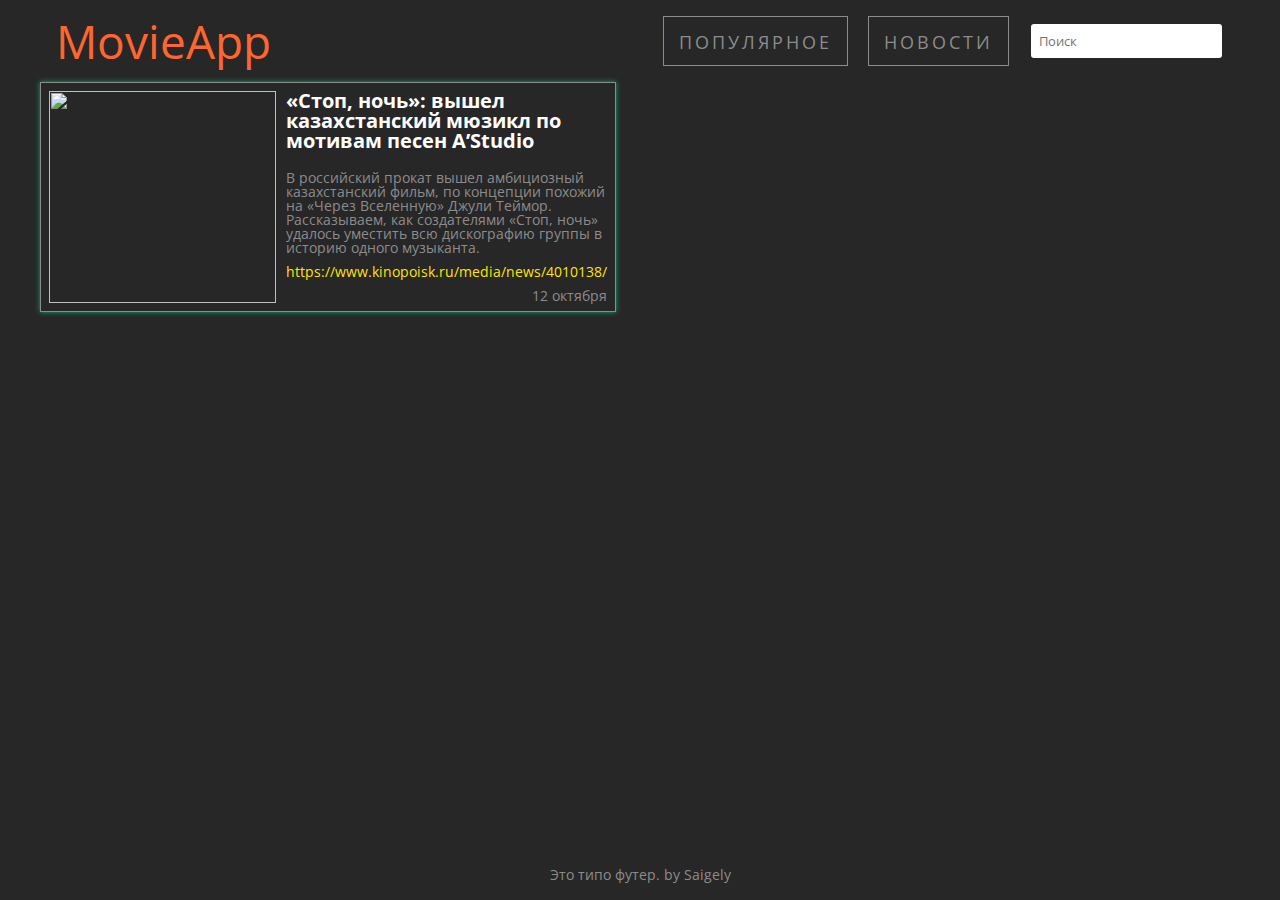
==== 4_moveApp/news.html @ baae611f "create html and css for news_page" ====
<!DOCTYPE html>
<html lang="ru">

<head>
    <meta charset="UTF-8">
    <meta name="viewport" content="width=device-width, initial-scale=1.0">
    <link rel="preconnect" href="https://fonts.googleapis.com">
    <link rel="preconnect" href="https://fonts.gstatic.com" crossorigin>
    <link href="https://fonts.googleapis.com/css2?family=Open+Sans&display=swap" rel="stylesheet">
    <link rel="stylesheet" href="css/style.css">
    <title>MoveApp. Новости</title>
</head>

<body>
    <div class="wrapper">
        <header class="header">
            <div class="container">
                <div class="header__content">
                    <a href="index.html" class="header__logo">MovieApp</a>
                    <nav class="menu">
                        <ul class="menu__list">
                            <li class="menu__item"><a href="index.html" class="menu__link">Популярное</a></li>
                            <li class="menu__item"><a href="news.html" class="menu__link">Новости</a></li>
                            <!-- <li class="menu__item"><a href="" class="menu__link"></a></li>
                            <li class="menu__item"><a href="" class="menu__link"></a></li> -->
                        </ul>
                    </nav>
                    <form>
                        <input type="text" class="header__search" placeholder="Поиск">
                    </form>
                </div>
            </div>
        </header>
        <main class="main">
            <section class="news">
                <div class="container">
                    <div class="news__feed feed">
                        <div class="feed__item">
                            <div class="feed__img">
                                <img src="https://kinopoisk-ru.clstorage.net/KFK158153/5959e6Jd/[base64]"
                                    alt="" class="">
                            </div>
                            <div class="feed__content">
                                <h2 class="feed__title">«Стоп, ночь»: вышел казахстанский мюзикл по мотивам песен
                                    A’Studio</h2>
                                <p class="feed__description">В российский прокат вышел амбициозный казахстанский фильм,
                                    по концепции похожий на «Через Вселенную» Джули Теймор. Рассказываем, как
                                    создателями «Стоп, ночь» удалось уместить всю дискографию группы в историю одного
                                    музыканта.</p>
                                <a href="https://www.kinopoisk.ru/media/news/4010138/"
                                    class="feed__link">https://www.kinopoisk.ru/media/news/4010138/</a>
                                <p class="feed__published-info">12 октября</p>
                            </div>

                        </div>
                        
                    </div>
                </div>
            </section>

        </main>
        <footer class="footer">
            <div class="container">
                <div class="foter__text">
                    Это типо футер. by Saigely
                </div>
            </div>
        </footer>
    </div>
    <script src="js/news_script.js"></script>
</body>

</html>
---- 4_moveApp/css/style.css ----
/*ОБНУЛЕНИЕ*/

* {
  padding: 0;
  margin: 0;
  border: 0;
}

*,
*:before,
*:after {
  -moz-box-sizing: border-box;
  -webkit-box-sizing: border-box;
  box-sizing: border-box;
}

:focus,
:active {
  outline: none;
}

a:focus,
a:active {
  outline: none;
}

nav,
footer,
header,
aside {
  display: block;
}

html,
body {
  height: 100%;
  width: 100%;
  font-size: 100%;
  line-height: 1;
  font-size: 14px;
  -ms-text-size-adjust: 100%;
  -moz-text-size-adjust: 100%;
  -webkit-text-size-adjust: 100%;
}

input,
button,
textarea {
  font-family: inherit;
}

input::-ms-clear {
  display: none;
}

button {
  cursor: pointer;
}

button::-moz-focus-inner {
  padding: 0;
  border: 0;
}

a,
a:visited {
  text-decoration: none;
  color: inherit;
}

a:hover {
  text-decoration: none;
}

ul li {
  list-style: none;
}

img {
  vertical-align: top;
}

h1,
h2,
h3,
h4,
h5,
h6 {
  font-size: inherit;
  font-weight: 400;
}

.wrapper {
  display: flex;
  flex-direction: column;
  height: 100%;
}

body {
  background-color: #272727;
  font-family: 'Open Sans', sans-serif;

  color: #8c8c8c;
}

.container {
  max-width: 1200px;
  margin: 0 auto;
}

.header__content {
  display: flex;
  justify-content: space-between;
  align-items: center;
  padding: 16px;
  min-height: 60px;

}

.header__content .header__logo {
  font-size: 46px;
  margin-right: auto;
  color: #ff652f;
}

.menu {

  font-size: 18px;
}

.menu__list {
  display: flex;
}

.menu__item {
  margin-right: 20px;
  border: 1px solid #8c8c8c;
  padding: 0 15px;
  text-align: center;
  line-height: 50px;
  height: 50px;
  letter-spacing: 3px;
  transition: .3s 0s all ease-in-out;
  text-transform: uppercase;
}

.menu__item:hover {
  background: #5b5b5b;
  color: #000;
}


.menu__link {
  display: block;
  height: 100%;
  width: 100%;

}

.header__search {
  padding: 8px;
  border: 2px solid #272727;
  border-radius: 5px;
}

.main {
  margin-bottom: auto;
}

.film-list__movies {
  display: flex;
  flex-wrap: wrap;
  justify-content: space-around;
}

.movie {
  width: 240px;
  margin: 10px;
  position: relative;
}

.movie__cover-inner {
  position: relative;
  height: 360px;
}

.movie__cover {
  max-width: 100%;
  height: 100%;
}

.movie__cover--darkened {
  background-color: #000;
  opacity: 0.1;
  position: absolute;
  top: 0;
  left: 0;
  right: 0;
  max-width: 100%;
  height: 100%;
  z-index: 1;
  transition: all 0.3s ease;
}

.movie__cover--darkened:hover {
  background-color: grey;
  cursor: pointer;
}

.movie__info {
  padding: 10px 0px;

}

.movie__title {
  font-size: 16px;
  margin-bottom: 5px;
  color: #14a76c;
}

.movie__category {
  font-size: 14px;
  color: #ffe400;
}

.movie__average {
  position: absolute;
  top: 10px;
  left: 10px;
  border-radius: 50%;
  width: 36px;
  height: 36px;
  display: flex;
  justify-content: center;
  align-items: center;
  background-color: #272727;
  font-size: 14px;
}

.movie__average_disable {
  display: none;
}

.movie__average_green {
  border: 1px solid green;
}

.movie__average_orange {
  border: 1px solid orange;
}

.movie__average_red {
  border: 1px solid red;
}


.modal {
  display: none;
  position: fixed;
  z-index: 100;
  left: 0;
  top: 0;
  width: 100%;
  height: 100%;
  overflow: auto;
  background-color: rgba(0, 0, 0, 0.5);
  transition: width 2s;
}

.modal--show {
  display: flex;
  justify-content: center;
  align-items: center;
}

.modal__card {
  background-color: #ffffff;
  max-width: 600px;
  padding: 16px;
  box-shadow: 0 0 20px 0 rgba(0, 0, 0, 0.5);
  background-color: #272727;
  color: #ffffff;
  display: flex;
  flex-direction: column;
  line-height: 1.2;
}

.modal__movie-backdrop {
  width: 200px;
  margin: 0 auto;
}

.modal__title {
  font-size: 24px;
  margin: 10px auto;
}

.modal__movie-info {
  margin-left: 20px;
  font-size: 16px;
}

.modal__movie-info_grey {
  color: hsla(0, 0%, 100%, .6);
}

.modal__button-close {
  padding: 8px;
  margin: 10px;
  align-self: center;
  width: 170px;
  height: 38px;
  border: 2px solid #272727;
  border-radius: 5px;
}

.modal__movie-site {
  color: #ffe400
}

ul li {
  padding: 5px;
}

.stop-scrolling {
  height: 100%;
  overflow: hidden;
}

.pagination {
  display: flex;
  justify-content: center;
}

.pagination__list {
  display: flex;
}

.pagination__item {
  padding: 8px;
  margin: 8px;
  cursor: pointer;
}

.pagination__item_ellipsis {
  cursor: default;
}


.pagination__item_active {
  font-weight: 800;
  color: gold;
}

.footer {
  min-height: 50px;
}

.foter__text {
  text-align: center;
  line-height: 50px;
}

/* НОВОСТИ */

.news {}

.container {}

.news__feed {}

.feed {
  display: flex;
  flex-wrap: wrap;
  gap: 10px;
}

.feed__item {
  display: flex;
  flex: 0 1 48%;
  min-height: 200px;
  padding: 8px;
  border: 1px solid #8c8c8c;
  box-shadow: 0 0 5px #14a76c;
  gap: 10px;
}

.feed__img {
  position: relative;
  flex: 1 0 40%;
}

.feed__img img {
  position: absolute;
  top: 0;
  left: 0;
  object-fit: cover;
  width: 100%;
  height: 100%;
}

.feed__content {
  display: flex;
  flex-direction: column;
  flex: 0 1 48%;
  max-width: 100%;
}


.feed__title {
  font-size: 20px;
  font-weight: 700;
  color: #ffffff;
  margin-bottom: 20px;
  max-width: 100%;
}

.feed__description {
  margin-bottom: 10px;
  max-width: 100%;
}

.feed__content .feed__link {
  margin-bottom: 10px;
  color: #ffe400;
}

.feed__content .feed__link:hover {
  color: #928513;
  max-width: 100%;
}

.feed__published-info {
  align-self: flex-end;
}
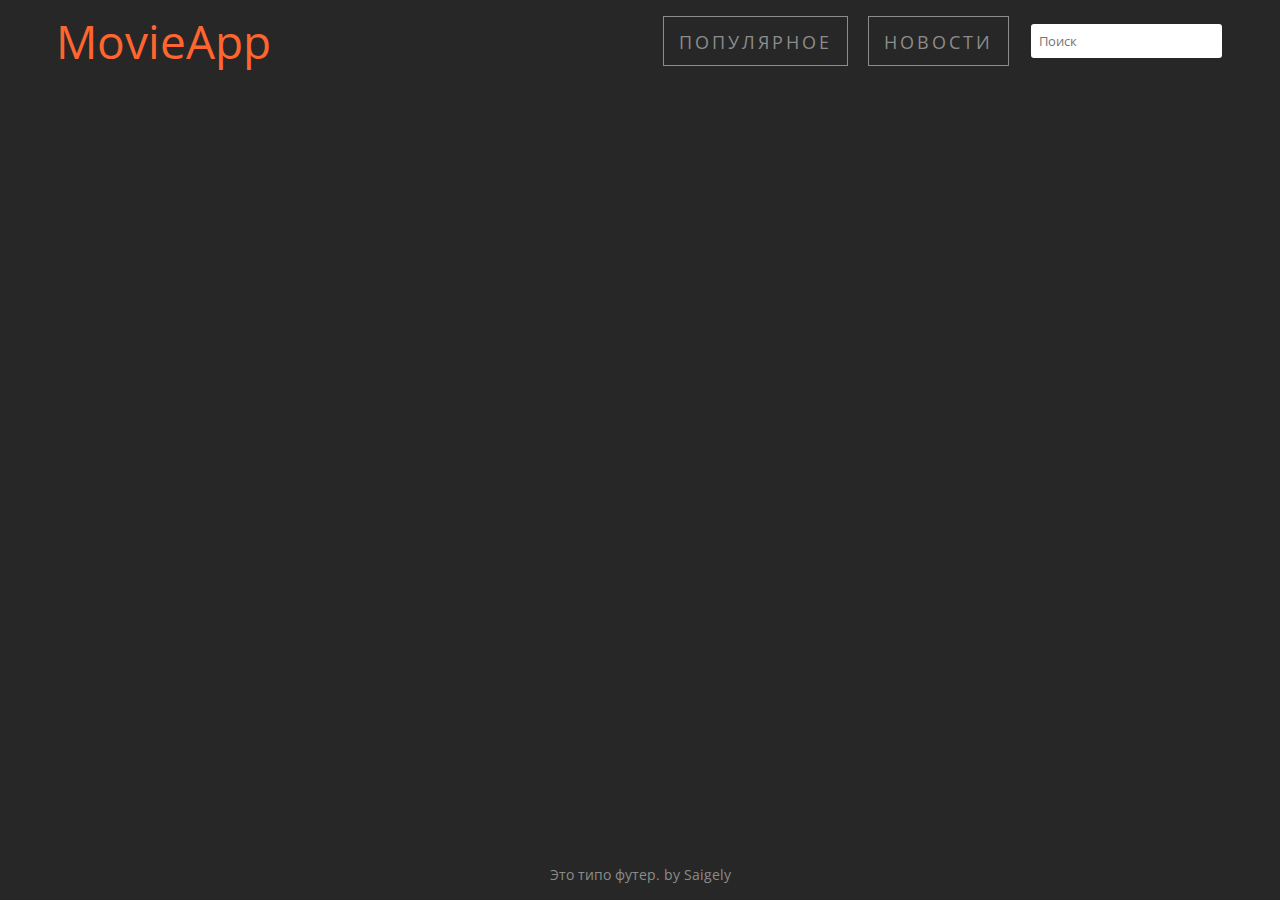
==== commit a6511905: "add render feed news add tiny visual debug try... catch in script.js for index.html" ====
--- a/4_moveApp/news.html
+++ b/4_moveApp/news.html
@@ -34,25 +34,8 @@
         <main class="main">
             <section class="news">
                 <div class="container">
-                    <div class="news__feed feed">
-                        <div class="feed__item">
-                            <div class="feed__img">
-                                <img src="https://kinopoisk-ru.clstorage.net/KFK158153/5959e6Jd/[base64]"
-                                    alt="" class="">
-                            </div>
-                            <div class="feed__content">
-                                <h2 class="feed__title">«Стоп, ночь»: вышел казахстанский мюзикл по мотивам песен
-                                    A’Studio</h2>
-                                <p class="feed__description">В российский прокат вышел амбициозный казахстанский фильм,
-                                    по концепции похожий на «Через Вселенную» Джули Теймор. Рассказываем, как
-                                    создателями «Стоп, ночь» удалось уместить всю дискографию группы в историю одного
-                                    музыканта.</p>
-                                <a href="https://www.kinopoisk.ru/media/news/4010138/"
-                                    class="feed__link">https://www.kinopoisk.ru/media/news/4010138/</a>
-                                <p class="feed__published-info">12 октября</p>
-                            </div>
-
-                        </div>
+                    <div class="news__feed">
+                        
                         
                     </div>
                 </div>
--- a/4_moveApp/css/style.css
+++ b/4_moveApp/css/style.css
@@ -367,23 +367,31 @@
 
 .container {}
 
-.news__feed {}
-
-.feed {
+.news__feed {
   display: flex;
   flex-wrap: wrap;
-  gap: 10px;
-}
-
-.feed__item {
+  gap: 20px;
+  justify-content: center;
+}
+
+
+.feed{
   display: flex;
   flex: 0 1 48%;
   min-height: 200px;
   padding: 8px;
   border: 1px solid #8c8c8c;
-  box-shadow: 0 0 5px #14a76c;
   gap: 10px;
-}
+  transition: all .3s 0s ease-in-out;
+}
+
+.feed:hover{
+  box-shadow: 0 0 10px #14a76c;
+  scale: 1.04;
+
+}
+
+
 
 .feed__img {
   position: relative;
@@ -402,8 +410,8 @@
 .feed__content {
   display: flex;
   flex-direction: column;
-  flex: 0 1 48%;
-  max-width: 100%;
+  flex: 1 1 auto;
+  
 }
 
 
@@ -412,24 +420,29 @@
   font-weight: 700;
   color: #ffffff;
   margin-bottom: 20px;
+  max-width: 330px;
+}
+
+.feed__description {
+  margin-bottom: auto;
   max-width: 100%;
-}
-
-.feed__description {
-  margin-bottom: 10px;
-  max-width: 100%;
+  max-width: 330px;
 }
 
 .feed__content .feed__link {
-  margin-bottom: 10px;
+  display: block;
+  margin: 10px 0;
   color: #ffe400;
+  max-width: 330px;
 }
 
 .feed__content .feed__link:hover {
   color: #928513;
-  max-width: 100%;
+  
 }
 
 .feed__published-info {
   align-self: flex-end;
+  max-width: 330px;
+  padding-top: 10px;
 }